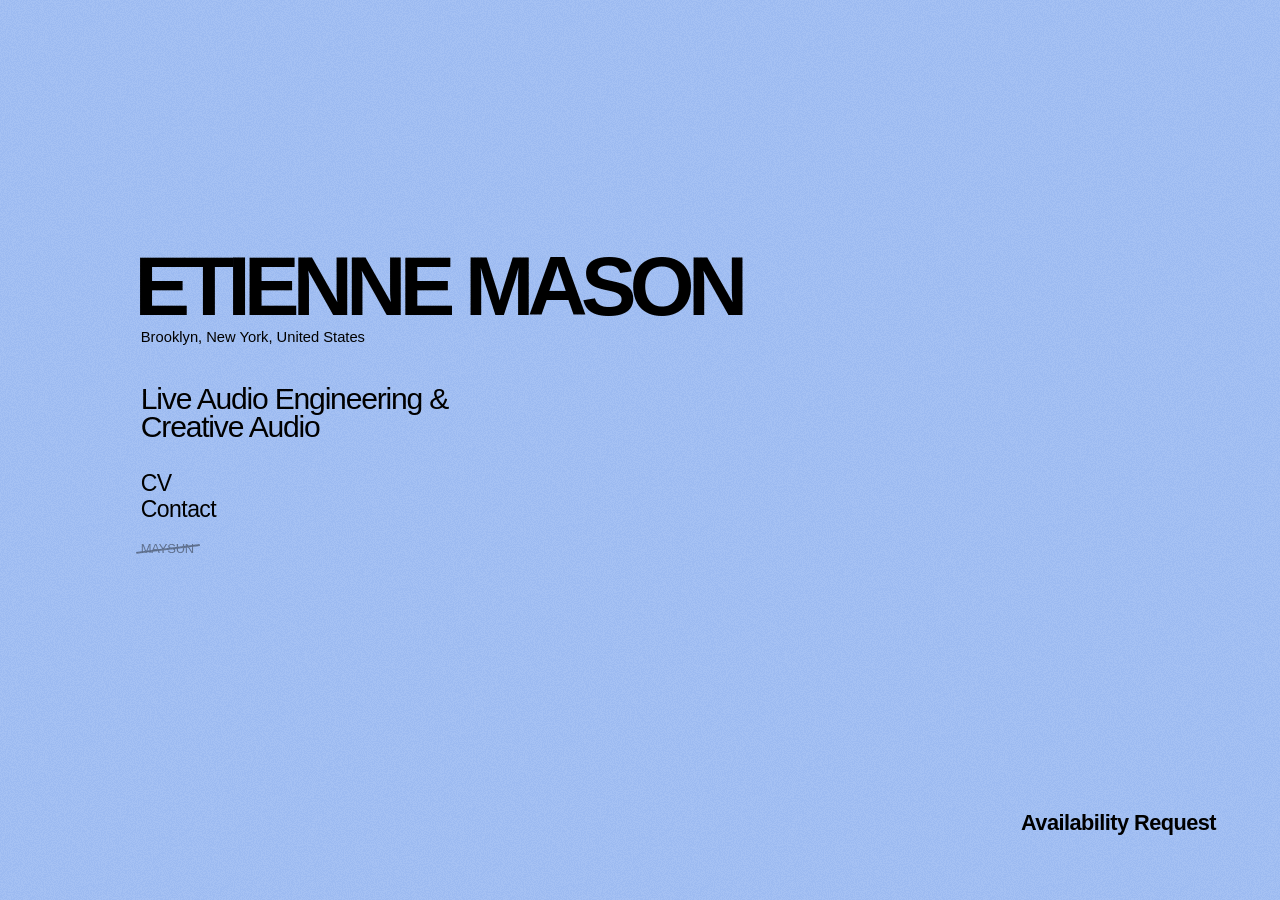
==== index.html @ 3e7ae95f "modded" ====
<!DOCTYPE html>
<html lang="en">

<head>
    <meta charset="UTF-8">
    <meta name="viewport" content="width=device-width, initial-scale=1.0">

    <title>Etienne Mason | Live Audio Engineering, Corporate AV | Brooklyn, NY</title>
    <link rel="icon" href="favicon.ico">
    <link rel="canonical" href="https://etiennemason.com/">
    <meta name="theme-color" content="#a2bff2">
    <meta property="og:title" content="Etienne Mason | Live Audio Engineering and Creative Audio">
    <meta property="og:description"
        content="Live audio technician, corporate AV, instrument designer and composer based in Brooklyn, New York.">
    <meta property="og:image" content="https://etiennemason.com/og.png">
    <meta property="og:url" content="https://etiennemason.com/">
    <meta property="og:type" content="website">
    <meta name="twitter:card" content="summary_large_image">
    <script type="application/ld+json">
    {
      "@context": "https://schema.org",
      "@type": "Person",
      "name": "Etienne Mason",
      "jobTitle": "Live Audio Technician",
      "url": "https://etiennemason.com/",
      "address": { "@type": "PostalAddress", "addressLocality": "Brooklyn", "addressRegion": "NY", "addressCountry": "US" },
      "sameAs": ["https://www.linkedin.com/in/etiennemason", "https://maysun.zip"]
    }
    </script>

    <meta name="description"
        content="Etienne Mason — Live Audio Technician, Corporate AV, Instrument Designer and Composer based in Brooklyn, New York.">

    <link rel="stylesheet" href="styles.css">
</head>

<body>
    <div class="grain-overlay"></div>

    <main class="page">

        <section class="identity">

            <header>
                <h1>ETIENNE MASON</h1>
                <p class="location">Brooklyn, New York, United States</p>
            </header>

            <p class="description">
                Live Audio Engineering &amp;<br>
                Creative Audio
            </p>

            <nav class="links">

                <details class="route-menu">

                    <summary>CV</summary>

                    <div class="route-options">
                        <a href="https://www.linkedin.com/in/etiennemason" target="_blank"
                            rel="noopener noreferrer">LinkedIn</a>

                        <a href="assets/etiennemason_webcv.pdf" target="_blank" rel="noopener noreferrer">.pdf</a>
                    </div>

                </details>

                <details class="route-menu">

                    <summary>Contact</summary>

                    <div class="route-options">
                        <a href="mailto:etienne.mason@gmail.com">Send Email</a>

                        <button type="button" class="copy-email" data-email="etienne.mason@gmail.com">
                            Copy Address
                        </button>
                    </div>

                </details>

                <a class="maysun" href="https://maysun.zip" target="_blank" rel="noopener noreferrer">MAYSUN</a>

            </nav>

        </section>

        <a class="availability-mobile" href="availability.html">
            Availability Request
        </a>

        <details class="availability">

            <summary>Availability Request</summary>

            <div class="availability-content">

                <form id="availability-form" action="https://formspree.io/f/mljgpwnj" method="POST">

                    <input type="text" name="_gotcha" tabindex="-1" autocomplete="off" style="display:none"
                        aria-hidden="true">
                    <input type="hidden" name="_subject" value="Availability request (etiennemason.com)">

                    <input type="text" id="inquiry-name" name="name" placeholder="Name / Organization *"
                        aria-label="Name / Organization" autocomplete="name" required>

                    <input type="email" id="inquiry-email" name="email" placeholder="Email *" aria-label="Email"
                        autocomplete="email" required>

                    <input type="text" id="inquiry-dates" name="dates" placeholder="Date(s) *" aria-label="Date(s)"
                        required>

                    <input type="text" id="inquiry-hours" name="hours" placeholder="Hours / Schedule"
                        aria-label="Hours / Schedule">

                    <input type="text" id="inquiry-location" name="location" placeholder="Location *"
                        aria-label="Location" required>

                    <select id="inquiry-type" name="work_type" aria-label="Type of Work" required>
                        <option value="" disabled selected>Type of Work *</option>
                        <option value="A1">A1</option>
                        <option value="A2">A2</option>
                        <option value="AV">A/V</option>
                        <option value="Live Recording">Live Recording</option>
                        <option value="Creative Audio">Creative Audio</option>
                        <option value="Other">Other</option>
                    </select>

                    <textarea id="inquiry-description" name="description" placeholder="Project Description *"
                        aria-label="Project Description" rows="2" required></textarea>

                    <input type="text" id="inquiry-budget" name="budget" placeholder="Rate / Budget"
                        aria-label="Rate / Budget">

                    <input type="text" id="inquiry-referral" name="referral" placeholder="How did you hear about me?"
                        aria-label="How did you hear about me?">

                    <button type="submit" class="submit-inquiry">
                        [send]
                    </button>

                    <p class="availability-note">
                        Submitting a request does not confirm availability or a booking.
                    </p>

                </form>

                <p id="form-success" class="form-feedback" role="status" hidden>
                    Request received. Thank you.
                </p>

                <p id="form-error" class="form-feedback" role="alert" hidden>
                    Something went wrong. Please try again or use the Contact link.
                </p>

            </div>

        </details>

    </main>

    <script>
        const form = document.getElementById("availability-form");
        const successMessage = document.getElementById("form-success");
        const errorMessage = document.getElementById("form-error");

        form.addEventListener("submit", async function (event) {
            event.preventDefault();

            const submitButton = form.querySelector('button[type="submit"]');

            successMessage.hidden = true;
            errorMessage.hidden = true;

            const originalLabel = submitButton.textContent;
            submitButton.disabled = true;
            submitButton.textContent = "Submitting...";

            try {
                const response = await fetch(form.action, {
                    method: "POST",
                    body: new FormData(form),
                    headers: {
                        "Accept": "application/json"
                    }
                });

                if (!response.ok) {
                    throw new Error("Submission failed");
                }

                form.reset();
                form.hidden = true;
                successMessage.hidden = false;

            } catch (error) {
                errorMessage.hidden = false;

            } finally {
                submitButton.disabled = false;
                submitButton.textContent = originalLabel;
            }
        });

        document.querySelectorAll(".copy-email").forEach(button => {
            button.addEventListener("click", async () => {
                const originalText = button.textContent;

                try {
                    await navigator.clipboard.writeText(button.dataset.email);

                    button.textContent = "Copied!";

                    setTimeout(() => {
                        button.textContent = originalText;
                    }, 2000);

                } catch (error) {
                    button.textContent = "Unable to copy";

                    setTimeout(() => {
                        button.textContent = originalText;
                    }, 2000);
                }
            });
        });
    </script>

</body>

</html>
---- styles.css ----
/* --------------------------------------------------
   BASE
-------------------------------------------------- */

* {
  box-sizing: border-box;
}

html,
body {
  margin: 0;
  width: 100%;
  min-height: 100%;
}

body {
  background: #a2bff2;
  color: #000;
  font-family: Helvetica, Arial, sans-serif;
}


/* --------------------------------------------------
   PAGE
-------------------------------------------------- */

.page {
  position: relative;

  width: 100%;
  min-height: 100vh;

  padding:
    clamp(40px, 9vw, 140px) clamp(60px, 11vw, 180px);

  display: flex;
  align-items: center;
}


/* --------------------------------------------------
   MAIN IDENTITY
-------------------------------------------------- */

.identity {
  width: 100%;
  max-width: 1100px;

  transform: translateY(-5vh);
}


/* --------------------------------------------------
   NAME
-------------------------------------------------- */

h1 {
  margin: 0;

  font-family: "Arial Black", "Helvetica Neue", Helvetica, Arial, sans-serif;
  font-size: clamp(50px, 6.5vw, 105px);
  font-weight: 900;

  line-height: 0.78;
  letter-spacing: -0.08em;

  /* Optical alignment with text below */
  margin-left: -0.075em;
}


/* --------------------------------------------------
   LOCATION
-------------------------------------------------- */

.location {
  margin: 10px 0 0;

  font-size: clamp(12px, 1.15vw, 16px);
  line-height: 1;
}


/* --------------------------------------------------
   DESCRIPTION
-------------------------------------------------- */

.description {

  margin: 40px 0 0;

  font-size: clamp(21px, 2.35vw, 34px);

  font-weight: 500;

  line-height: 0.94;

  letter-spacing: -0.04em;

}


/* --------------------------------------------------
   LINKS
-------------------------------------------------- */

.links {

  margin-top: 30px;

  display: flex;

  flex-direction: column;

  align-items: flex-start;

}

.links a {
  color: #000;
  text-decoration: none;

  font-size: clamp(18px, 1.8vw, 26px);
  font-weight: 400;
  line-height: 1.1;

  letter-spacing: -0.025em;
}

.links a:hover {
  font-weight: 700;
}


/* --------------------------------------------------
   SIGNAL ROUTING MENUS
-------------------------------------------------- */

.route-menu {
  width: fit-content;
}

/* Parent label */

.route-menu summary {
  display: block;
  width: fit-content;

  cursor: pointer;
  list-style: none;

  font-size: clamp(18px, 1.8vw, 26px);
  font-weight: 400;
  line-height: 1.1;
  letter-spacing: -0.025em;
}

.route-menu summary::marker {
  content: "";
}

.route-menu summary::-webkit-details-marker {
  display: none;
}

.route-menu summary:hover {
  font-weight: 700;
}

/* Signal path */

.route-options {
  --route-line: rgba(0, 0, 0, 0.5);

  position: relative;

  display: flex;
  flex-direction: column;

  width: fit-content;

  margin: 8px 0 12px 5px;
  padding-left: 16px;
}

/* Vertical line extends upward to CV / Contact */

.route-options::before {
  content: "";

  position: absolute;

  left: 5px;

  top: -8px;
  bottom: 12px;

  width: 1px;

  background: var(--route-line);
}

/* Destination links and buttons */

.route-options a,
.route-options button {
  position: relative;

  display: block;
  width: fit-content;

  margin: 0;
  padding: 0;

  border: none;
  background: transparent;
  color: #000;

  font-family: Helvetica, Arial, sans-serif;
  font-size: 15px;
  font-weight: 400;
  line-height: 1.6;
  letter-spacing: -0.025em;

  text-decoration: none;
  text-align: left;
  white-space: nowrap;

  cursor: pointer;
}

.route-options a:hover,
.route-options button:hover {
  font-weight: 700;
}

/* Horizontal branches */

.route-options a::before,
.route-options button::before {
  content: "";

  position: absolute;

  left: -11px;
  top: 50%;

  width: 10px;
  height: 1px;

  background: var(--route-line);
}

/* Connection dots */

.route-options a::after,
.route-options button::after {
  content: "";

  position: absolute;

  left: -13px;
  top: 50%;

  width: 5px;
  height: 5px;

  transform: translateY(-50%);

  border-radius: 50%;
  background: #000;
}

/* Opening animation */

.route-menu[open] .route-options {
  animation: route-reveal 0.18s ease-out;
}

@keyframes route-reveal {
  from {
    opacity: 0;
    transform: translateY(-5px);
  }

  to {
    opacity: 1;
    transform: translateY(0);
  }
}

/* --------------------------------------------------
   AVAILABILITY REQUEST
-------------------------------------------------- */

.availability {
  position: absolute;

  right: clamp(30px, 5vw, 80px);
  bottom: clamp(30px, 5vw, 70px);

  width: min(460px, calc(100vw - 60px));

  text-align: right;
}

/* Toggle */

.availability summary {
  display: inline-block;

  cursor: pointer;
  list-style: none;

  font-size: clamp(18px, 1.7vw, 24px);
  font-weight: 600;
  line-height: 1.2;
  letter-spacing: -0.025em;
}

.availability summary::marker {
  content: "";
}

.availability summary::-webkit-details-marker {
  display: none;
}

.availability summary:hover {
  font-weight: 700;
}

/* Form opens upward */

.availability[open] .availability-content {
  position: absolute;

  bottom: calc(100% + 25px);
  right: 0;

  width: 100%;

  max-height: calc(100dvh - 160px);
  overflow-y: auto;

  padding: 20px;

  background: #a2bff2;
  z-index: 10;

  text-align: left;
}

/* Form */

#availability-form {
  display: flex;
  flex-direction: column;
  align-items: stretch;
}

#availability-form[hidden] {
  display: none;
}

#availability-form input,
#availability-form textarea,
#availability-form select {
  width: 100%;
  min-width: 0;

  margin: 0;
  padding: 15px 0;

  border: none;
  border-bottom: 1px solid rgba(0, 0, 0, 0.55);
  border-radius: 0;

  background: transparent;
  color: #000;

  font-family: Helvetica, Arial, sans-serif;
  font-size: 17px;
  font-weight: 400;
  line-height: 1.3;

  outline: none;
}

#availability-form textarea {
  resize: vertical;
  min-height: 80px;
}

#availability-form input:focus,
#availability-form textarea:focus,
#availability-form select:focus {
  border-bottom-width: 2px;
}

#availability-form input::placeholder,
#availability-form textarea::placeholder {
  color: rgba(0, 0, 0, 0.65);
  opacity: 1;
}

#availability-form select:invalid {
  color: rgba(0, 0, 0, 0.65);
}

#availability-form select option {
  color: #000;
}

/* Submit */

.submit-inquiry {
  align-self: flex-start;

  margin-top: 35px;
  padding: 0;

  border: none;
  background: none;
  color: #000;

  font-family: inherit;
  font-size: 22px;
  font-weight: 600;

  cursor: pointer;
}

.submit-inquiry:hover {
  font-weight: 800;
}

.submit-inquiry:disabled {
  opacity: 0.5;
  cursor: wait;
}

/* Messages */

.availability-note {
  margin-top: 20px;

  font-size: 12px;
  line-height: 1.4;
  opacity: 0.65;
}

.form-feedback {
  margin-top: 25px;
  font-size: 16px;
  line-height: 1.4;
}

.form-feedback[hidden] {
  display: none;
}



/* --------------------------------------------------
   MAYSUN
-------------------------------------------------- */

.links .maysun {
  position: relative;

  margin-top: 20px;

  color: #000;
  text-decoration: none;

  font-size: 13px;
  font-weight: 400;

  letter-spacing: -0.02em;
  line-height: 1;

  opacity: 0.4;

  transition: opacity 0.2s ease;
}

/* Cross-out */

.maysun::after {
  content: "";

  position: absolute;

  left: -10%;
  top: 50%;

  width: 120%;
  height: 2px;

  background: #000;

  transform: rotate(-7deg);

  pointer-events: none;
}

/* Hover */

.links .maysun:hover {
  opacity: 1;
  font-weight: 700;
}

.maysun:hover::after {
  display: none;
}

/* Mobile availability link: hidden on desktop */

.availability-mobile {
  display: none;
}

/* --------------------------------------------------
   MOBILE
-------------------------------------------------- */

@media (max-width: 600px) {

  .page {
    padding: 35px 24px 60px;
    display: block;
  }

  .identity {
    margin-top: 25vh;
    transform: none;
  }

  header {
    width: fit-content;
    margin: 0 auto;
  }

  h1 {
    font-size: 46px;
    line-height: 0.8;
    letter-spacing: -0.08em;
    margin-left: -0.075em;
  }

  .location {
    margin-top: 3px;
    font-size: 12px;
    text-align: left;
  }

  .description {
    margin-top: 30px;
    font-size: 23px;
    text-align: center;
    line-height: 1.02;
  }

  .links {
    margin-top: 80px;
    align-items: center;
    width: 100%;
  }

  .links a {
    font-size: 21px;
  }


  .links .maysun {
    margin-top: 10px;
    font-size: 12px;
  }

  /* Hide desktop dropdown */

  .availability {
    display: none;
  }

  /* Mobile link in normal page flow */

  .availability-mobile {
    display: block;

    width: fit-content;
    margin: max(100px, 25vh) auto 0;

    color: #000;
    text-decoration: none;

    font-size: 18px;
    font-weight: 600;
    letter-spacing: -0.025em;
    line-height: 1.2;

    text-align: center;
  }

  .availability-mobile:hover {
    font-weight: 700;
  }

  .route-menu summary {

    font-size: 21px;

  }

  .route-options {

    margin: 10px 0 15px 5px;

  }

  .route-options a,

  .route-options button {

    font-size: 16px;

  }

}

/* --------------------------------------------------
   FILM GRAIN
-------------------------------------------------- */

.grain-overlay {
  position: fixed;
  inset: 0;

  background-image: url("assets/images/misc/grain.gif");
  background-repeat: repeat;

  opacity: 0.08;
  mix-blend-mode: soft-light;

  pointer-events: none;
  z-index: 9999;
}
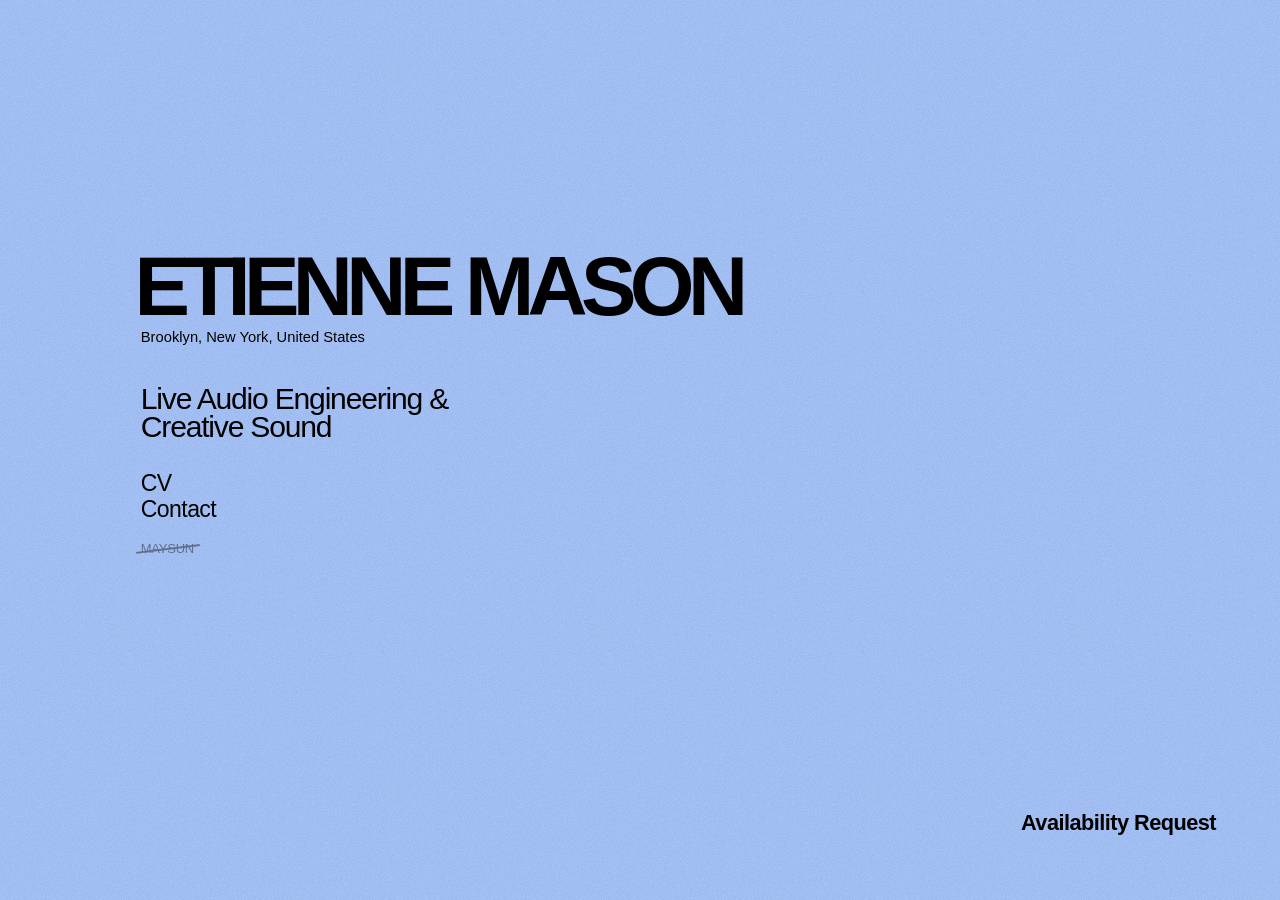
==== commit aec930e5: "updated bio" ====
--- a/index.html
+++ b/index.html
@@ -9,7 +9,7 @@
     <link rel="icon" href="favicon.ico">
     <link rel="canonical" href="https://etiennemason.com/">
     <meta name="theme-color" content="#a2bff2">
-    <meta property="og:title" content="Etienne Mason | Live Audio Engineering and Creative Audio">
+    <meta property="og:title" content="Etienne Mason | Live Audio Engineering and Creative Sound">
     <meta property="og:description"
         content="Live audio technician, corporate AV, instrument designer and composer based in Brooklyn, New York.">
     <meta property="og:image" content="https://etiennemason.com/og.png">
@@ -48,7 +48,7 @@
 
             <p class="description">
                 Live Audio Engineering &amp;<br>
-                Creative Audio
+                Creative Sound
             </p>
 
             <nav class="links">
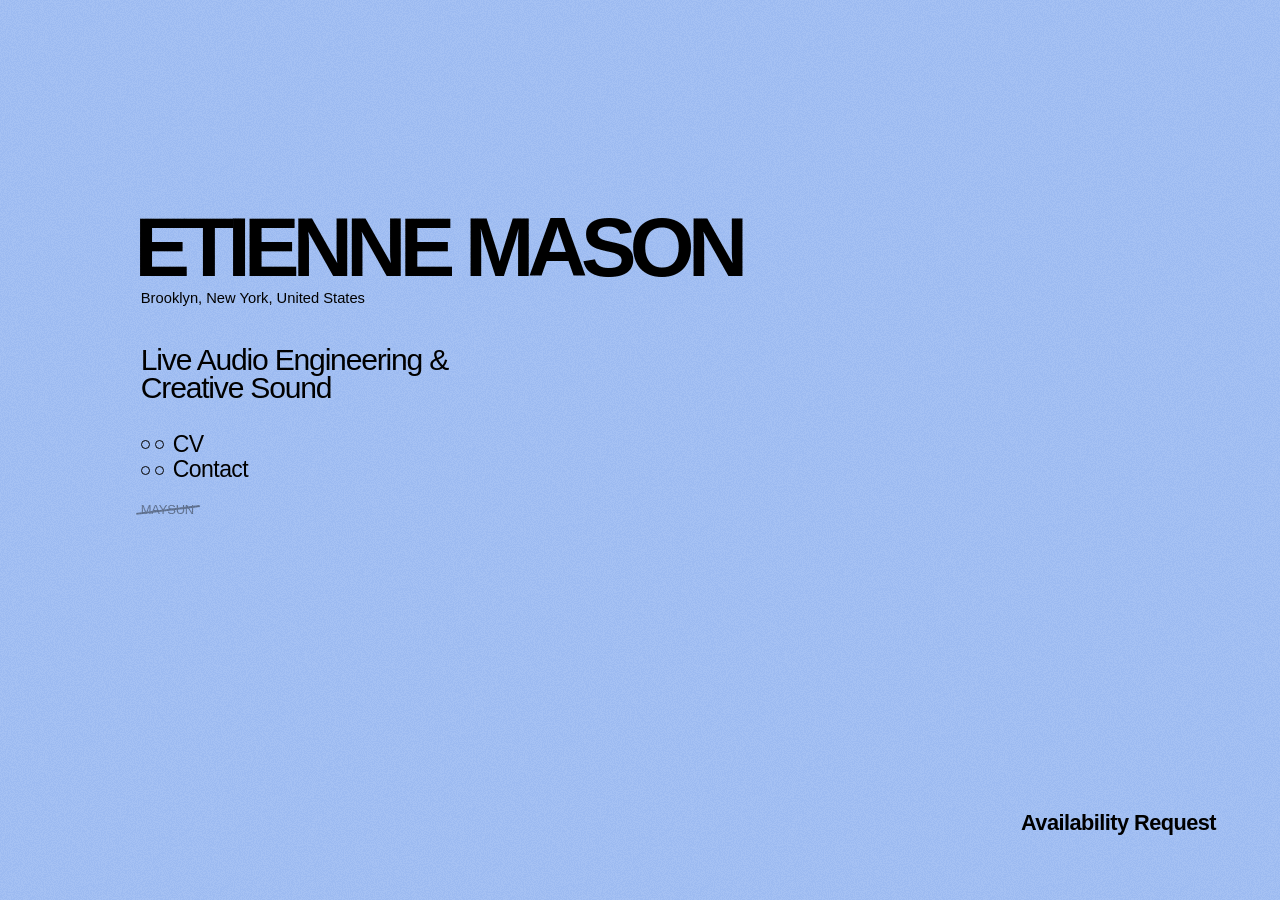
==== commit 4a582b3a: "test" ====
--- a/index.html
+++ b/index.html
@@ -55,26 +55,47 @@
 
                 <details class="route-menu">
 
-                    <summary>CV</summary>
+                    <summary>
+                        <span class="source-jacks">
+                            <span class="jack"></span>
+                            <span class="jack"></span>
+                        </span>
+                        CV
+                    </summary>
 
                     <div class="route-options">
-                        <a href="https://www.linkedin.com/in/etiennemason" target="_blank"
-                            rel="noopener noreferrer">LinkedIn</a>
-
-                        <a href="assets/etiennemason_webcv.pdf" target="_blank" rel="noopener noreferrer">.pdf</a>
+                        <a href="https://www.linkedin.com/in/etiennemason" target="_blank" rel="noopener noreferrer">
+                            <span class="jack"></span>LinkedIn
+                        </a>
+
+                        <a href="assets/etiennemason_webcv.pdf" target="_blank" rel="noopener noreferrer">
+                            <span class="jack"></span>.pdf
+                        </a>
                     </div>
 
                 </details>
 
                 <details class="route-menu">
 
-                    <summary>Contact</summary>
+                    <summary>
+                        <span class="source-jacks">
+                            <span class="jack"></span>
+                            <span class="jack"></span>
+                        </span>
+                        Contact
+                    </summary>
 
                     <div class="route-options">
-                        <a href="mailto:etienne.mason@gmail.com">Send Email</a>
+                        <a href="mailto:etienne.mason@gmail.com">
+                            <span class="jack"></span>Send Email
+                        </a>
 
                         <button type="button" class="copy-email" data-email="etienne.mason@gmail.com">
-                            Copy Address
+
+                            <span class="jack"></span>
+
+                            <span class="button-label">Copy Address</span>
+
                         </button>
                     </div>
 
@@ -205,26 +226,90 @@
 
         document.querySelectorAll(".copy-email").forEach(button => {
             button.addEventListener("click", async () => {
-                const originalText = button.textContent;
+                const label = button.querySelector(".button-label");
 
                 try {
                     await navigator.clipboard.writeText(button.dataset.email);
-
-                    button.textContent = "Copied!";
-
-                    setTimeout(() => {
-                        button.textContent = originalText;
-                    }, 2000);
-
+                    label.textContent = "Copied!";
                 } catch (error) {
-                    button.textContent = "Unable to copy";
-
-                    setTimeout(() => {
-                        button.textContent = originalText;
-                    }, 2000);
+                    label.textContent = "Unable to copy";
+                }
+
+                setTimeout(() => {
+                    label.textContent = "Copy Address";
+                }, 2000);
+            });
+        });
+
+        // Draw hanging patch cables between jacks
+
+
+        function drawPatchCables() {
+
+            document.querySelectorAll(".route-menu").forEach(menu => {
+
+                let svg = menu.querySelector(".patch-cables");
+
+                if (!svg) {
+                    svg = document.createElementNS(
+                        "http://www.w3.org/2000/svg", "svg"
+                    );
+
+                    svg.classList.add("patch-cables");
+                    menu.appendChild(svg);
+                }
+
+                svg.innerHTML = "";
+
+                if (!menu.open) return;
+
+                const origins = menu.querySelectorAll("summary .source-jacks .jack");
+                const destinations = menu.querySelectorAll(".route-options .jack");
+
+                const bounds = menu.getBoundingClientRect();
+
+                destinations.forEach((destination, index) => {
+
+                    const start = origins[index].getBoundingClientRect();
+
+                    const x1 = start.left + start.width / 2 - bounds.left;
+                    const y1 = start.top + start.height / 2 - bounds.top;
+
+                    const end = destination.getBoundingClientRect();
+
+                    const x2 = end.left + end.width / 2 - bounds.left;
+                    const y2 = end.top + end.height / 2 - bounds.top;
+
+
+                    const radius = 14;
+
+                    const path = document.createElementNS(
+                        "http://www.w3.org/2000/svg", "path"
+                    );
+
+                    path.setAttribute("d", `
+    M ${x1} ${y1}
+    L ${x1} ${y2 - radius}
+    Q ${x1} ${y2}, ${x1 + radius} ${y2}
+    L ${x2} ${y2}
+`);
+
+                    svg.appendChild(path);
+                });
+            });
+        }
+
+        document.querySelectorAll(".route-menu").forEach(menu => {
+            menu.addEventListener("toggle", () => {
+                drawPatchCables();
+
+                if (menu.open) {
+                    setTimeout(drawPatchCables, 300);
                 }
             });
         });
+
+        window.addEventListener("resize", drawPatchCables);
     </script>
 
 </body>
--- a/styles.css
+++ b/styles.css
@@ -31,10 +31,10 @@
   min-height: 100vh;
 
   padding:
-    clamp(40px, 9vw, 140px) clamp(60px, 11vw, 180px);
+    clamp(80px, 24vh, 280px) clamp(60px, 11vw, 180px) clamp(40px, 9vw, 140px);
 
   display: flex;
-  align-items: center;
+  align-items: flex-start;
 }
 
 
@@ -45,8 +45,6 @@
 .identity {
   width: 100%;
   max-width: 1100px;
-
-  transform: translateY(-5vh);
 }
 
 
@@ -133,17 +131,19 @@
 
 
 /* --------------------------------------------------
-   SIGNAL ROUTING MENUS
+   PATCH CABLE MENUS
 -------------------------------------------------- */
 
 .route-menu {
+  position: relative;
   width: fit-content;
 }
 
-/* Parent label */
-
 .route-menu summary {
-  display: block;
+  display: flex;
+  align-items: center;
+  gap: 9px;
+
   width: fit-content;
 
   cursor: pointer;
@@ -167,46 +167,56 @@
   font-weight: 700;
 }
 
-/* Signal path */
+/* Physical jacks */
+
+.route-menu .jack {
+  display: inline-block;
+  flex: 0 0 9px;
+
+  width: 9px;
+  height: 9px;
+
+  border: 1px solid #000;
+  border-radius: 50%;
+
+  background: #a2bff2;
+
+  position: relative;
+  z-index: 2;
+}
+
+/* Parent jack is filled when patched */
+
+.route-menu[open] summary .jack {
+  background: #000;
+}
+
+.source-jacks {
+  display: flex;
+  gap: 5px;
+  align-items: center;
+}
+
+.route-menu[open] summary .source-jacks .jack {
+  background: #000;
+}
+
+/* Destinations */
 
 .route-options {
-  --route-line: rgba(0, 0, 0, 0.5);
-
   position: relative;
-
   display: flex;
   flex-direction: column;
-
   width: fit-content;
-
-  margin: 8px 0 12px 5px;
-  padding-left: 16px;
-}
-
-/* Vertical line extends upward to CV / Contact */
-
-.route-options::before {
-  content: "";
-
-  position: absolute;
-
-  left: 5px;
-
-  top: -8px;
-  bottom: 12px;
-
-  width: 1px;
-
-  background: var(--route-line);
-}
-
-/* Destination links and buttons */
+  padding: 24px 0 32px 95px;
+}
 
 .route-options a,
 .route-options button {
-  position: relative;
-
-  display: block;
+  display: flex;
+  align-items: center;
+  gap: 9px;
+
   width: fit-content;
 
   margin: 0;
@@ -223,9 +233,7 @@
   letter-spacing: -0.025em;
 
   text-decoration: none;
-  text-align: left;
   white-space: nowrap;
-
   cursor: pointer;
 }
 
@@ -234,47 +242,53 @@
   font-weight: 700;
 }
 
-/* Horizontal branches */
-
-.route-options a::before,
-.route-options button::before {
-  content: "";
-
+.route-options a:hover .jack,
+.route-options button:hover .jack {
+  background: #000;
+}
+
+/* SVG cable layer */
+
+.patch-cables {
   position: absolute;
-
-  left: -11px;
-  top: 50%;
-
-  width: 10px;
-  height: 1px;
-
-  background: var(--route-line);
-}
-
-/* Connection dots */
-
-.route-options a::after,
-.route-options button::after {
-  content: "";
-
-  position: absolute;
-
-  left: -13px;
-  top: 50%;
-
-  width: 5px;
-  height: 5px;
-
-  transform: translateY(-50%);
-
-  border-radius: 50%;
-  background: #000;
+  inset: 0;
+
+  width: 100%;
+  height: 100%;
+
+  overflow: visible;
+
+  pointer-events: none;
+  z-index: 1;
+}
+
+.patch-cables path {
+  fill: none;
+  stroke: rgba(0, 0, 0, 0.8);
+  stroke-width: 4.5;
+  stroke-linecap: round;
 }
 
 /* Opening animation */
 
+:root {
+  interpolate-size: allow-keywords;
+}
+
+.route-menu::details-content {
+  height: 0;
+  overflow: clip;
+  transition:
+    height 0.25s ease,
+    content-visibility 0.25s ease allow-discrete;
+}
+
+.route-menu[open]::details-content {
+  height: auto;
+}
+
 .route-menu[open] .route-options {
-  animation: route-reveal 0.18s ease-out;
+  animation: route-reveal 0.25s ease-out;
 }
 
 @keyframes route-reveal {
@@ -288,6 +302,7 @@
     transform: translateY(0);
   }
 }
+
 
 /* --------------------------------------------------
    AVAILABILITY REQUEST
@@ -615,10 +630,9 @@
   }
 
   .route-options {
-
-    margin: 10px 0 15px 5px;
-
-  }
+    padding: 14px 0 18px 45px;
+  }
+
 
   .route-options a,
 
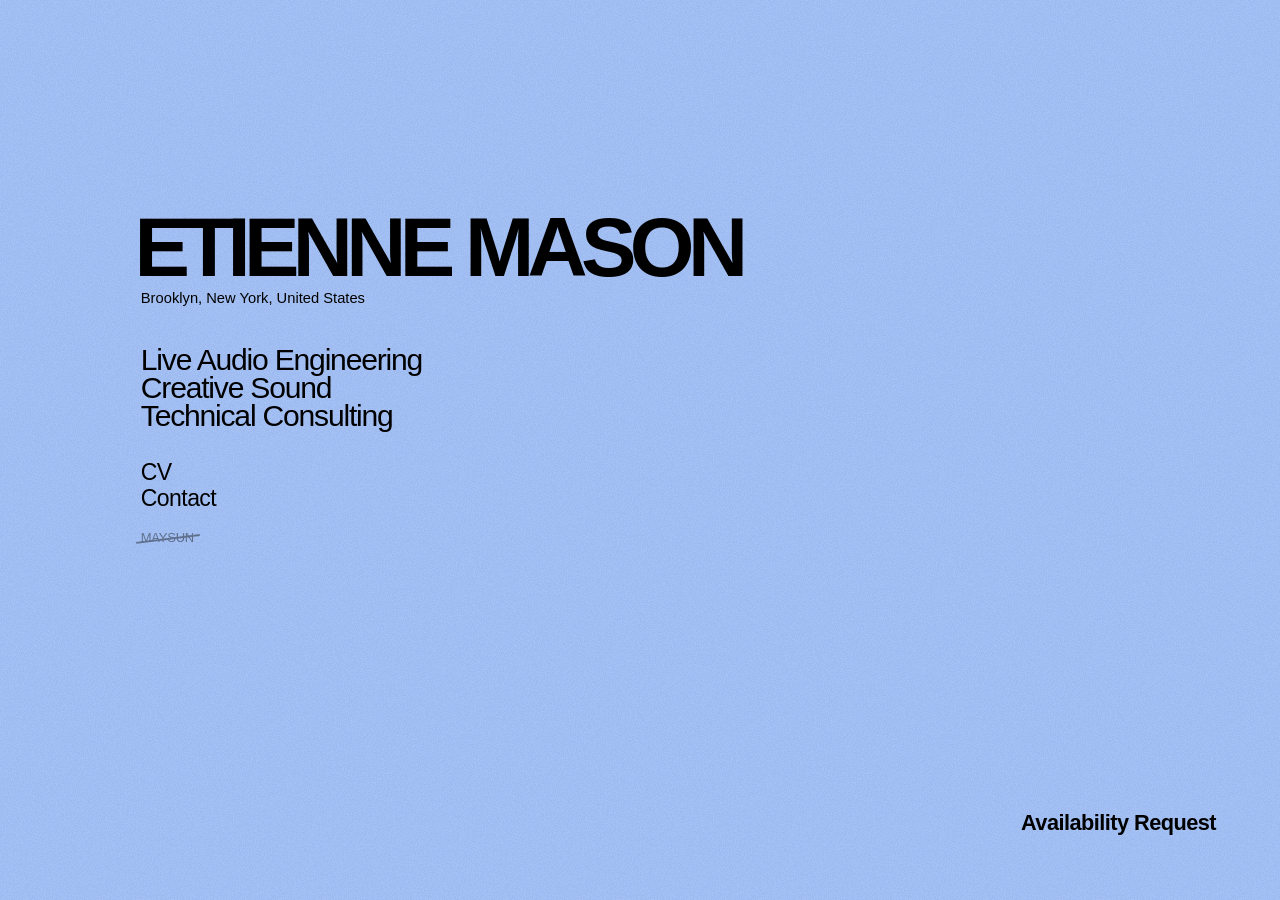
==== commit 9c057bc9: "update" ====
--- a/index.html
+++ b/index.html
@@ -46,10 +46,37 @@
                 <p class="location">Brooklyn, New York, United States</p>
             </header>
 
-            <p class="description">
-                Live Audio Engineering &amp;<br>
-                Creative Sound
-            </p>
+            <div class="description">
+
+                <div class="service">
+                    <button type="button" class="service-title" aria-expanded="false" aria-controls="service-audio">
+                        Live Audio Engineering
+                    </button>
+                    <span class="service-description" id="service-audio">
+                        FOH, live performance, recording and corporate AV.
+                    </span>
+                </div>
+
+                <div class="service">
+                    <button type="button" class="service-title" aria-expanded="false" aria-controls="service-creative">
+                        Creative Sound
+                    </button>
+                    <span class="service-description" id="service-creative">
+                        Custom instruments, spatial audio and collaborative sound projects.
+                    </span>
+                </div>
+
+                <div class="service">
+                    <button type="button" class="service-title" aria-expanded="false"
+                        aria-controls="service-consulting">
+                        Technical Consulting
+                    </button>
+                    <span class="service-description" id="service-consulting">
+                        System design, equipment recommendations, optimization and documentation.
+                    </span>
+                </div>
+
+            </div>
 
             <nav class="links">
 
@@ -108,7 +135,7 @@
         </section>
 
         <a class="availability-mobile" href="availability.html">
-            Availability Request
+            [Availability Request]
         </a>
 
         <details class="availability">
@@ -241,6 +268,28 @@
             });
         });
 
+        document.querySelectorAll(".service-title").forEach(button => {
+
+            button.addEventListener("click", () => {
+
+                const service = button.closest(".service");
+                const wasActive = service.classList.contains("active");
+
+                document.querySelectorAll(".service").forEach(item => {
+                    item.classList.remove("active");
+                    item.querySelector(".service-title")
+                        .setAttribute("aria-expanded", "false");
+                });
+
+                if (!wasActive) {
+                    service.classList.add("active");
+                    button.setAttribute("aria-expanded", "true");
+                }
+
+            });
+
+        });
+
         // Draw hanging patch cables between jacks
 
 
--- a/styles.css
+++ b/styles.css
@@ -97,6 +97,74 @@
 
 }
 
+/* --------------------------------------------------
+   SERVICE DESCRIPTIONS
+-------------------------------------------------- */
+
+.service {
+  position: relative;
+  display: flex;
+  align-items: center;
+  width: fit-content;
+}
+
+.service-title {
+  display: block;
+  margin: 0;
+  padding: 0;
+
+  border: none;
+  background: transparent;
+  color: inherit;
+
+  font: inherit;
+  letter-spacing: inherit;
+  text-align: inherit;
+
+  cursor: pointer;
+}
+
+.service-description {
+  position: absolute;
+
+  left: calc(100% + 24px);
+  top: 50%;
+
+  width: max-content;
+  max-width: 280px;
+
+  font-size: 14px;
+  font-weight: 400;
+  line-height: 1.3;
+  letter-spacing: -0.02em;
+
+  transform: translateY(-50%);
+
+  opacity: 0;
+  visibility: hidden;
+
+  transition:
+    opacity 0.2s ease,
+    visibility 0.2s ease;
+
+  pointer-events: none;
+}
+
+@media (min-width: 601px) {
+
+  .service-title:focus-visible+.service-description,
+  .service.active .service-description {
+    opacity: 1;
+    visibility: visible;
+  }
+}
+
+@media (min-width: 601px) and (hover: hover) and (pointer: fine) {
+  .service:hover .service-description {
+    opacity: 1;
+    visibility: visible;
+  }
+}
 
 /* --------------------------------------------------
    LINKS
@@ -192,9 +260,13 @@
 }
 
 .source-jacks {
-  display: flex;
+  display: none;
   gap: 5px;
   align-items: center;
+}
+
+.route-menu[open] .source-jacks {
+  display: flex;
 }
 
 .route-menu[open] summary .source-jacks .jack {
@@ -208,7 +280,7 @@
   display: flex;
   flex-direction: column;
   width: fit-content;
-  padding: 24px 0 32px 95px;
+  padding: 4px 0 12px 80px;
 }
 
 .route-options a,
@@ -265,7 +337,7 @@
 .patch-cables path {
   fill: none;
   stroke: rgba(0, 0, 0, 0.8);
-  stroke-width: 4.5;
+  stroke-width: 0.5;
   stroke-linecap: round;
 }
 
@@ -549,7 +621,7 @@
   }
 
   .identity {
-    margin-top: 25vh;
+    margin-top: 5vh;
     transform: none;
   }
 
@@ -559,7 +631,7 @@
   }
 
   h1 {
-    font-size: 46px;
+    font-size: clamp(34px, 10.5vw, 46px);
     line-height: 0.8;
     letter-spacing: -0.08em;
     margin-left: -0.075em;
@@ -578,6 +650,51 @@
     line-height: 1.02;
   }
 
+  .service {
+    display: flex;
+    flex-direction: column;
+    align-items: center;
+
+    width: 100%;
+  }
+
+  .service-description {
+    position: static;
+    transform: none;
+
+    width: 100%;
+    max-width: 280px;
+
+    font-size: 13px;
+    line-height: 1.4;
+    text-align: center;
+
+    max-height: 0;
+    margin-top: 0;
+    overflow: hidden;
+
+    opacity: 0;
+    visibility: hidden;
+
+    transition:
+      opacity 0.2s ease,
+      max-height 0.25s ease,
+      margin-top 0.25s ease,
+      visibility 0.25s ease;
+  }
+
+  .service.active .service-description {
+    max-height: 120px;
+    margin-top: 8px;
+
+    opacity: 1;
+    visibility: visible;
+  }
+
+  .service.active {
+    margin-bottom: 10px;
+  }
+
   .links {
     margin-top: 80px;
     align-items: center;
@@ -644,6 +761,37 @@
 
 }
 
+@media (prefers-reduced-motion: reduce) {
+
+  .service-description {
+    transition: none;
+  }
+
+  .route-menu::details-content {
+
+    transition: none;
+
+  }
+
+  .route-menu[open] .route-options {
+
+    animation: none;
+
+  }
+
+}
+
+.route-menu summary:focus-visible,
+.route-options a:focus-visible,
+.route-options button:focus-visible,
+.links .maysun:focus-visible,
+.availability summary:focus-visible,
+.availability-mobile:focus-visible,
+.submit-inquiry:focus-visible {
+  outline: 2px solid #000;
+  outline-offset: 4px;
+}
+
 /* --------------------------------------------------
    FILM GRAIN
 -------------------------------------------------- */
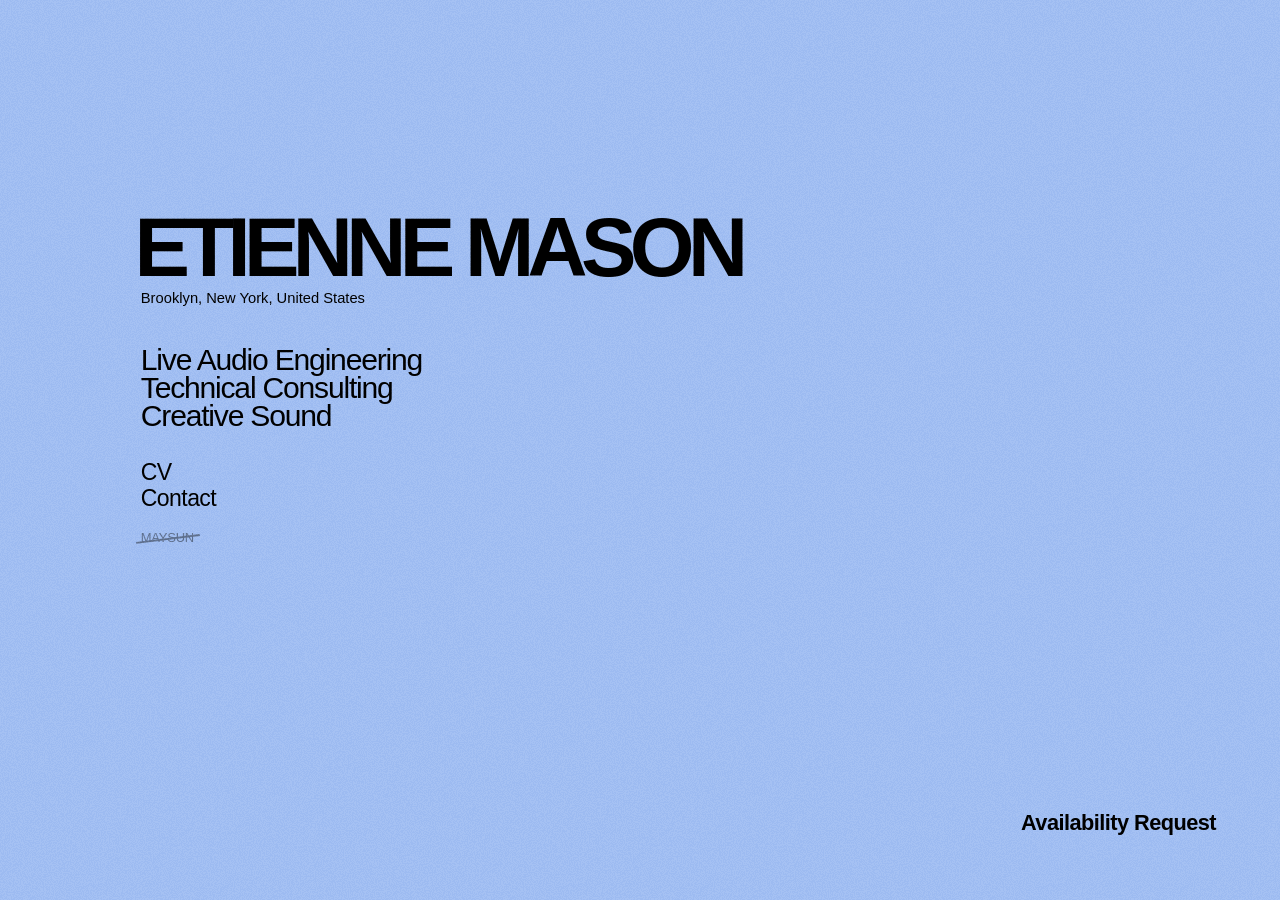
==== commit 295c0f1f: "up" ====
--- a/index.html
+++ b/index.html
@@ -58,21 +58,21 @@
                 </div>
 
                 <div class="service">
-                    <button type="button" class="service-title" aria-expanded="false" aria-controls="service-creative">
-                        Creative Sound
-                    </button>
-                    <span class="service-description" id="service-creative">
-                        Custom instruments, spatial audio and collaborative sound projects.
-                    </span>
-                </div>
-
-                <div class="service">
                     <button type="button" class="service-title" aria-expanded="false"
                         aria-controls="service-consulting">
                         Technical Consulting
                     </button>
                     <span class="service-description" id="service-consulting">
                         System design, equipment recommendations, optimization and documentation.
+                    </span>
+                </div>
+
+                <div class="service">
+                    <button type="button" class="service-title" aria-expanded="false" aria-controls="service-creative">
+                        Creative Sound
+                    </button>
+                    <span class="service-description" id="service-creative">
+                        Spatial audio, immersive sound systems, interactive installations and custom audio devices.
                     </span>
                 </div>
 
@@ -272,6 +272,10 @@
 
             button.addEventListener("click", () => {
 
+                if (window.matchMedia("(min-width: 601px) and (hover: hover) and (pointer: fine)").matches) {
+                    return;
+                }
+
                 const service = button.closest(".service");
                 const wasActive = service.classList.contains("active");
 
--- a/styles.css
+++ b/styles.css
@@ -101,8 +101,11 @@
    SERVICE DESCRIPTIONS
 -------------------------------------------------- */
 
+.description {
+  position: relative;
+}
+
 .service {
-  position: relative;
   display: flex;
   align-items: center;
   width: fit-content;
@@ -127,40 +130,48 @@
 .service-description {
   position: absolute;
 
-  left: calc(100% + 24px);
-  top: 50%;
-
-  width: max-content;
-  max-width: 280px;
-
-  font-size: 14px;
+  left: 42%;
+  top: 0;
+
+  width: 55%;
+  max-width: 600px;
+
+  font-size: clamp(18px, 2vw, 28px);
   font-weight: 400;
-  line-height: 1.3;
-  letter-spacing: -0.02em;
-
-  transform: translateY(-50%);
+  line-height: 1.15;
+  letter-spacing: -0.035em;
 
   opacity: 0;
   visibility: hidden;
 
   transition:
-    opacity 0.2s ease,
-    visibility 0.2s ease;
+    opacity 0.18s ease,
+    visibility 0.18s ease;
 
   pointer-events: none;
 }
 
 @media (min-width: 601px) {
-
-  .service-title:focus-visible+.service-description,
-  .service.active .service-description {
+  .service-title:focus-visible+.service-description {
     opacity: 1;
     visibility: visible;
   }
 }
 
 @media (min-width: 601px) and (hover: hover) and (pointer: fine) {
-  .service:hover .service-description {
+  .service-title:hover+.service-description {
+    opacity: 1;
+    visibility: visible;
+  }
+
+  .description:has(.service-title:hover) .service-title:not(:hover)+.service-description {
+    opacity: 0;
+    visibility: hidden;
+  }
+}
+
+@media (min-width: 601px) and (hover: none) {
+  .service.active .service-description {
     opacity: 1;
     visibility: visible;
   }
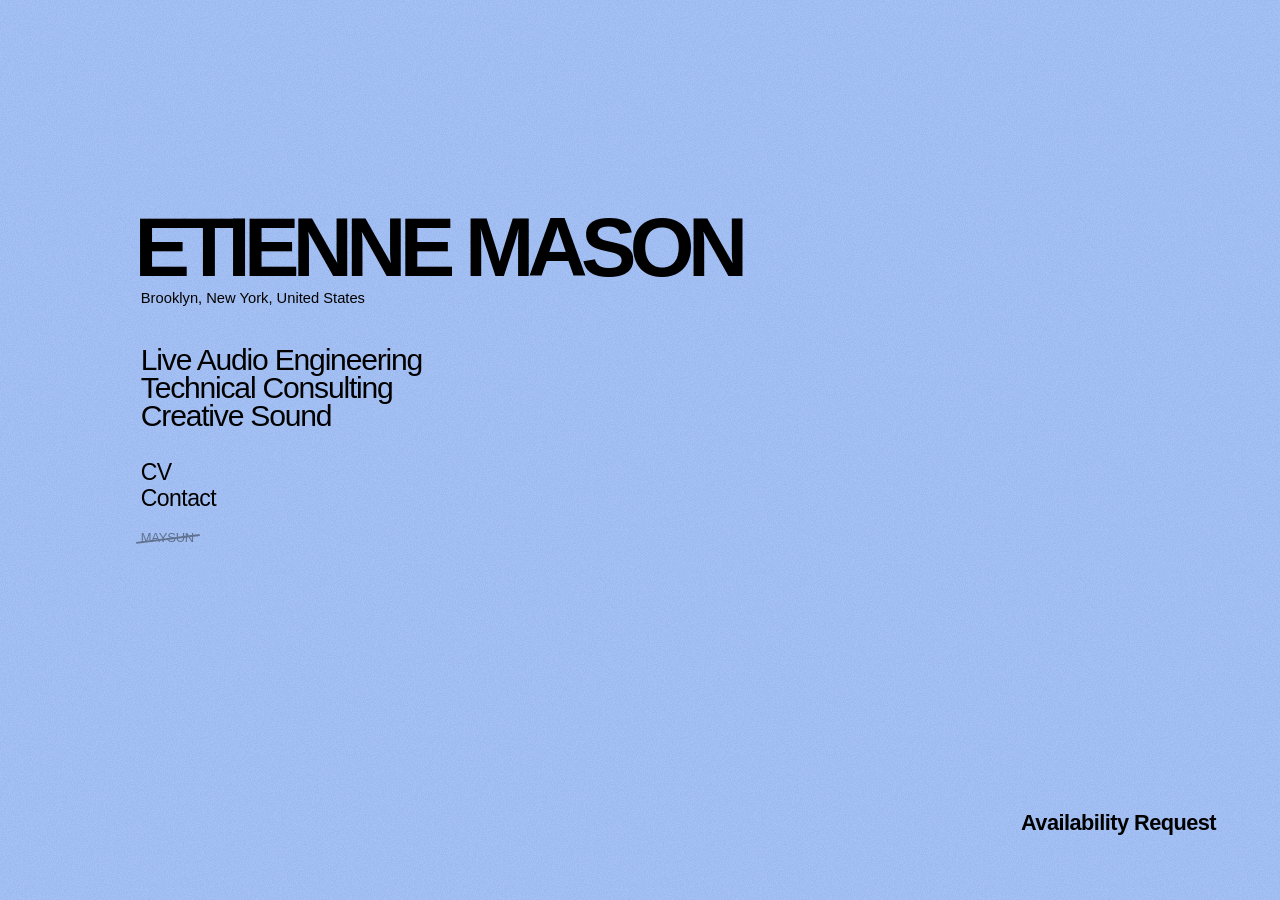
==== commit deb29b79: "fg" ====
--- a/index.html
+++ b/index.html
@@ -53,7 +53,7 @@
                         Live Audio Engineering
                     </button>
                     <span class="service-description" id="service-audio">
-                        FOH, live performance, recording and corporate AV.
+                        A1 FOH, A2, live performance, recording and corporate AV.
                     </span>
                 </div>
 
@@ -121,7 +121,7 @@
 
                             <span class="jack"></span>
 
-                            <span class="button-label">Copy Address</span>
+                            <span class="button-label">etienne.mason@gmail.com</span>
 
                         </button>
                     </div>
@@ -263,7 +263,7 @@
                 }
 
                 setTimeout(() => {
-                    label.textContent = "Copy Address";
+                    label.textContent = "etienne.mason@gmail.com";
                 }, 2000);
             });
         });
